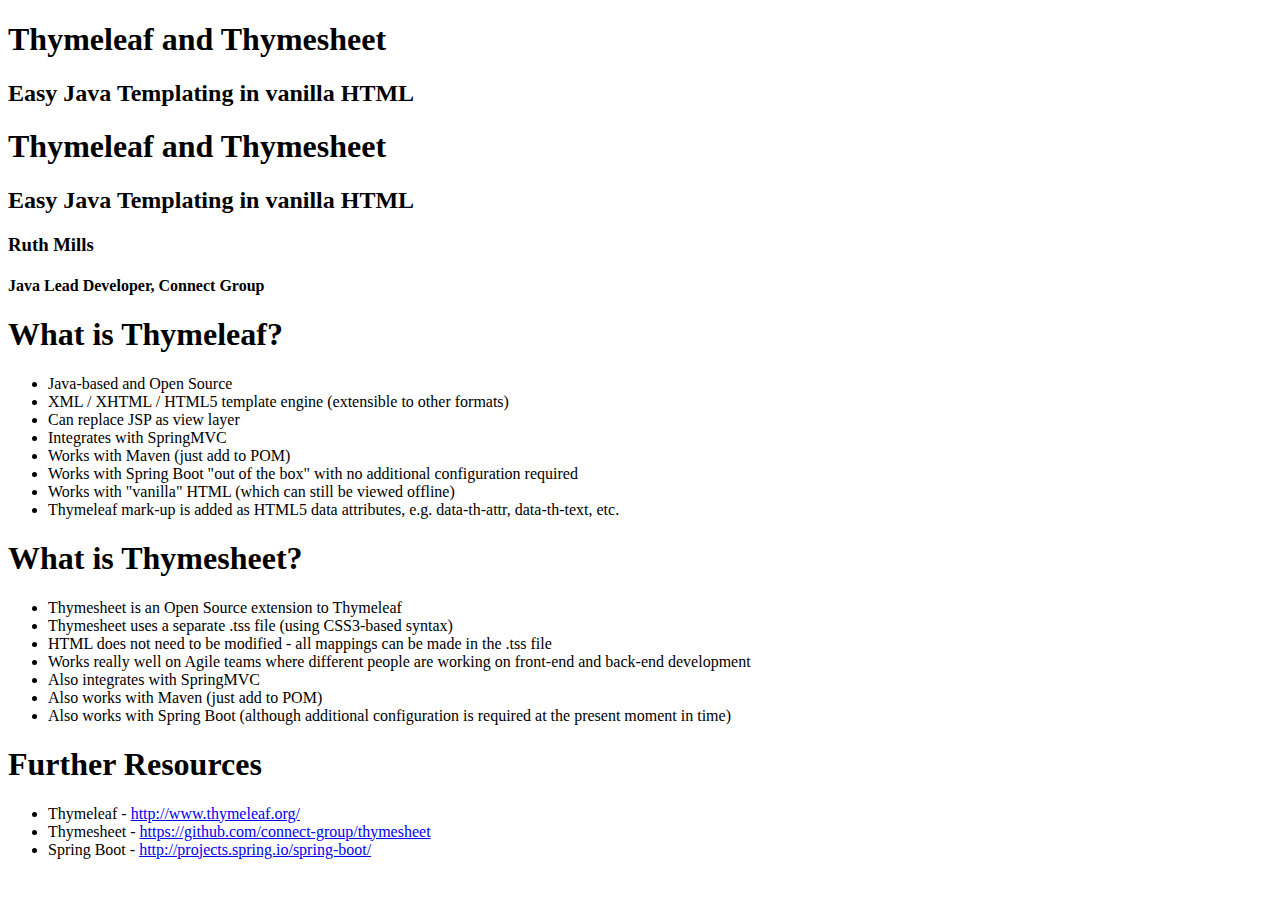
==== thymeleaf_demo/src/main/resources/templates/index.html @ b36a9532 "Get TDD integration working properly. Add the CSS, JS and image files for the "S5" slideshow emulati" ====
<!DOCTYPE html>
<html>
	<head>
	
		<title>Thymeleaf and Thymesheet</title>
		<meta http-equiv="Content-Type" content="text/html; charset=UTF-8"/>

		<!-- configuration parameters -->
		<meta name="defaultView" content="slideshow" />
		<meta name="controlVis" content="hidden" />
		
		<!-- style sheet links -->
		<link rel="stylesheet" href="/ui/default/slides.css" type="text/css" media="projection" id="slideProj" />
		<link rel="stylesheet" href="/ui/default/outline.css" type="text/css" media="screen" id="outlineStyle" />
		<link rel="stylesheet" href="/ui/default/print.css" type="text/css" media="print" id="slidePrint" />
		<link rel="stylesheet" href="/ui/default/opera.css" type="text/css" media="projection" id="operaFix" />
		
		<!-- embedded styles -->
		<style type="text/css" media="all">
			.imgcon {width: 525px; margin: 0 auto; padding: 0; text-align: center;}
			#anim {width: 270px; height: 320px; position: relative; margin-top: 0.5em;}
			#anim img {position: absolute; top: 42px; left: 24px;}
			img#me01 {top: 0; left: 0;}
			img#me02 {left: 23px;}
			img#me04 {top: 44px;}
			img#me05 {top: 43px;left: 36px;}
		</style>
		
		<!-- S5 JS -->
		<script src="/ui/default/slides.js" type="text/javascript"></script>
		
	</head>
	<body>
		<div class="layout">
			<div id="controls"></div>
			<div id="currentSlide"></div>
			<div id="header"></div>
			<div id="footer">
				<h1>Thymeleaf and Thymesheet</h1>
				<h2>Easy Java Templating in vanilla HTML</h2>
			</div>
		</div>
		
		<div class="presentation">
		
			<div class="slide">
				<h1>Thymeleaf and Thymesheet</h1>
				<h2>Easy Java Templating in vanilla HTML</h2>
				<h3>Ruth Mills</h3>
				<h4>Java Lead Developer, Connect Group</h4>
			</div>
			
			<div class="slide">
				<h1>What is Thymeleaf?</h1>
				<ul>
					<li>Java-based and Open Source</li>
					<li>XML / XHTML / HTML5 template engine (extensible to other formats)</li>
					<li>Can replace JSP as view layer</li>
					<li>Integrates with SpringMVC</li>
					<li>Works with Maven (just add to POM)</li>
					<li>Works with Spring Boot "out of the box" with no additional configuration required</li>
					<li>Works with "vanilla" HTML (which can still be viewed offline)</li>
					<li>Thymeleaf mark-up is added as HTML5 data attributes, e.g. data-th-attr, data-th-text, etc.</li>
				</ul>
			</div>
			
			<div class="slide">
				<h1>What is Thymesheet?</h1>
				<ul>
					<li>Thymesheet is an Open Source extension to Thymeleaf</li>
					<li>Thymesheet uses a separate .tss file (using CSS3-based syntax)</li>
					<li>HTML does not need to be modified - all mappings can be made in the .tss file</li>
					<li>Works really well on Agile teams where different people are working on front-end and back-end development</li>
					<li>Also integrates with SpringMVC</li>
					<li>Also works with Maven (just add to POM)</li>
					<li>Also works with Spring Boot (although additional configuration is required at the present moment in time)</li>
				</ul>
			</div>
			
			<div class="slide">
				<h1>Further Resources</h1>
				<ul>
					<li>Thymeleaf - <a href="http://www.thymeleaf.org/" target="_blank">http://www.thymeleaf.org/</a></li>
					<li>Thymesheet - <a href="https://github.com/connect-group/thymesheet" target="_blank">https://github.com/connect-group/thymesheet</a></li>
					<li>Spring Boot - <a href="http://projects.spring.io/spring-boot/" target="_blank">http://projects.spring.io/spring-boot/</a></li>
				</ul>
			</div>
				
		</div>
	</body>
</html>
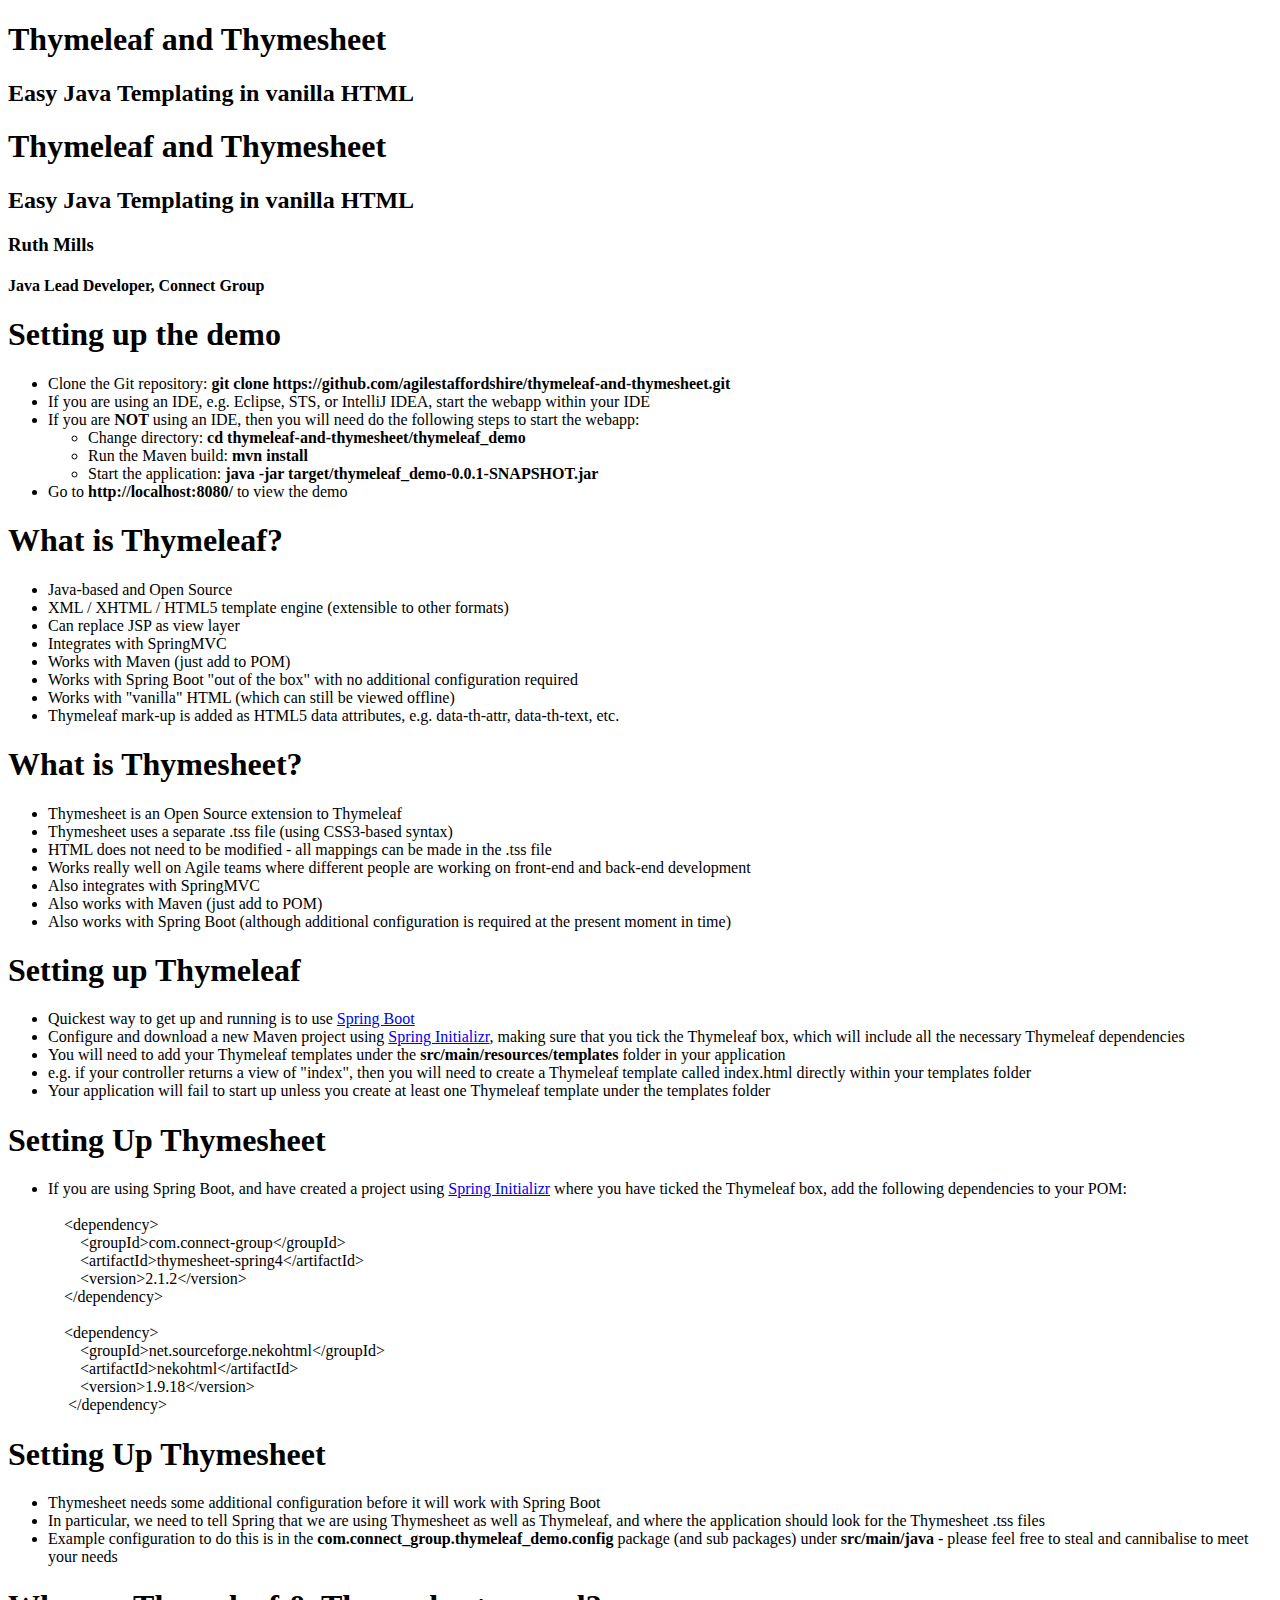
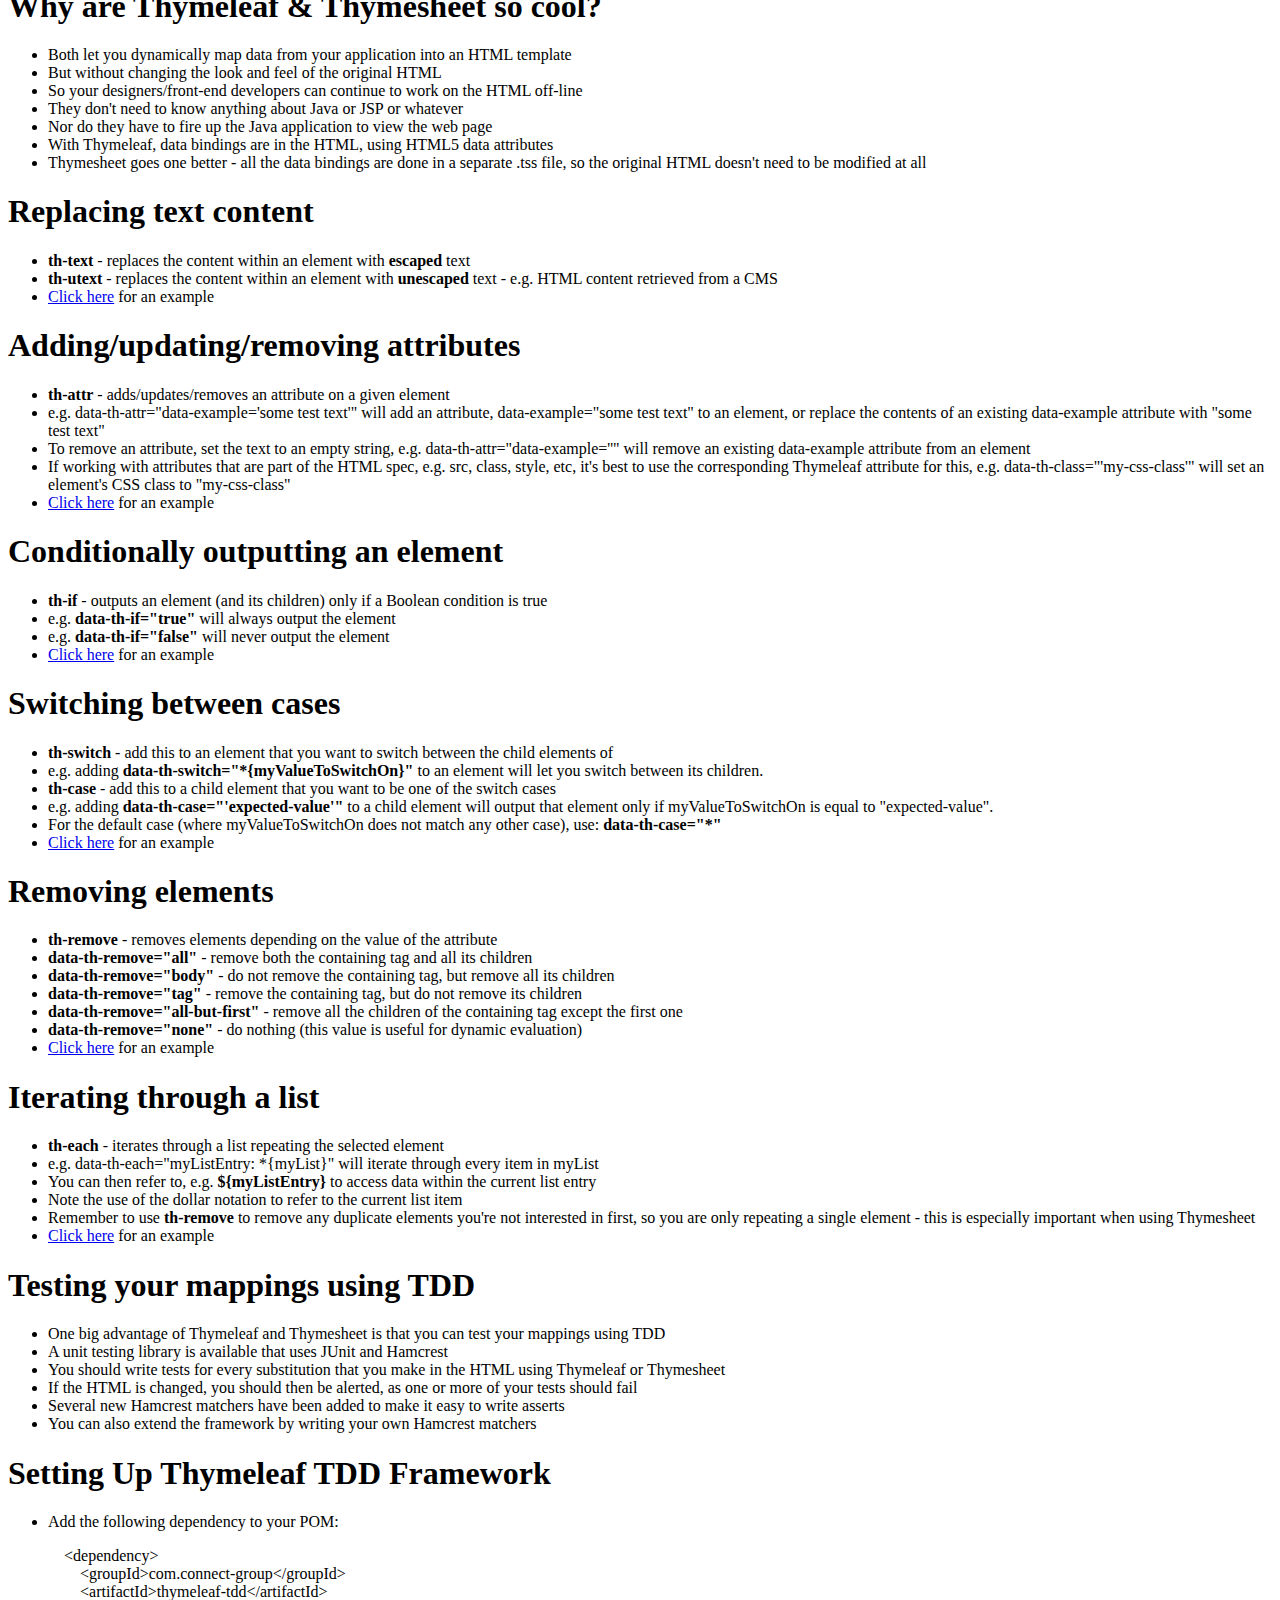
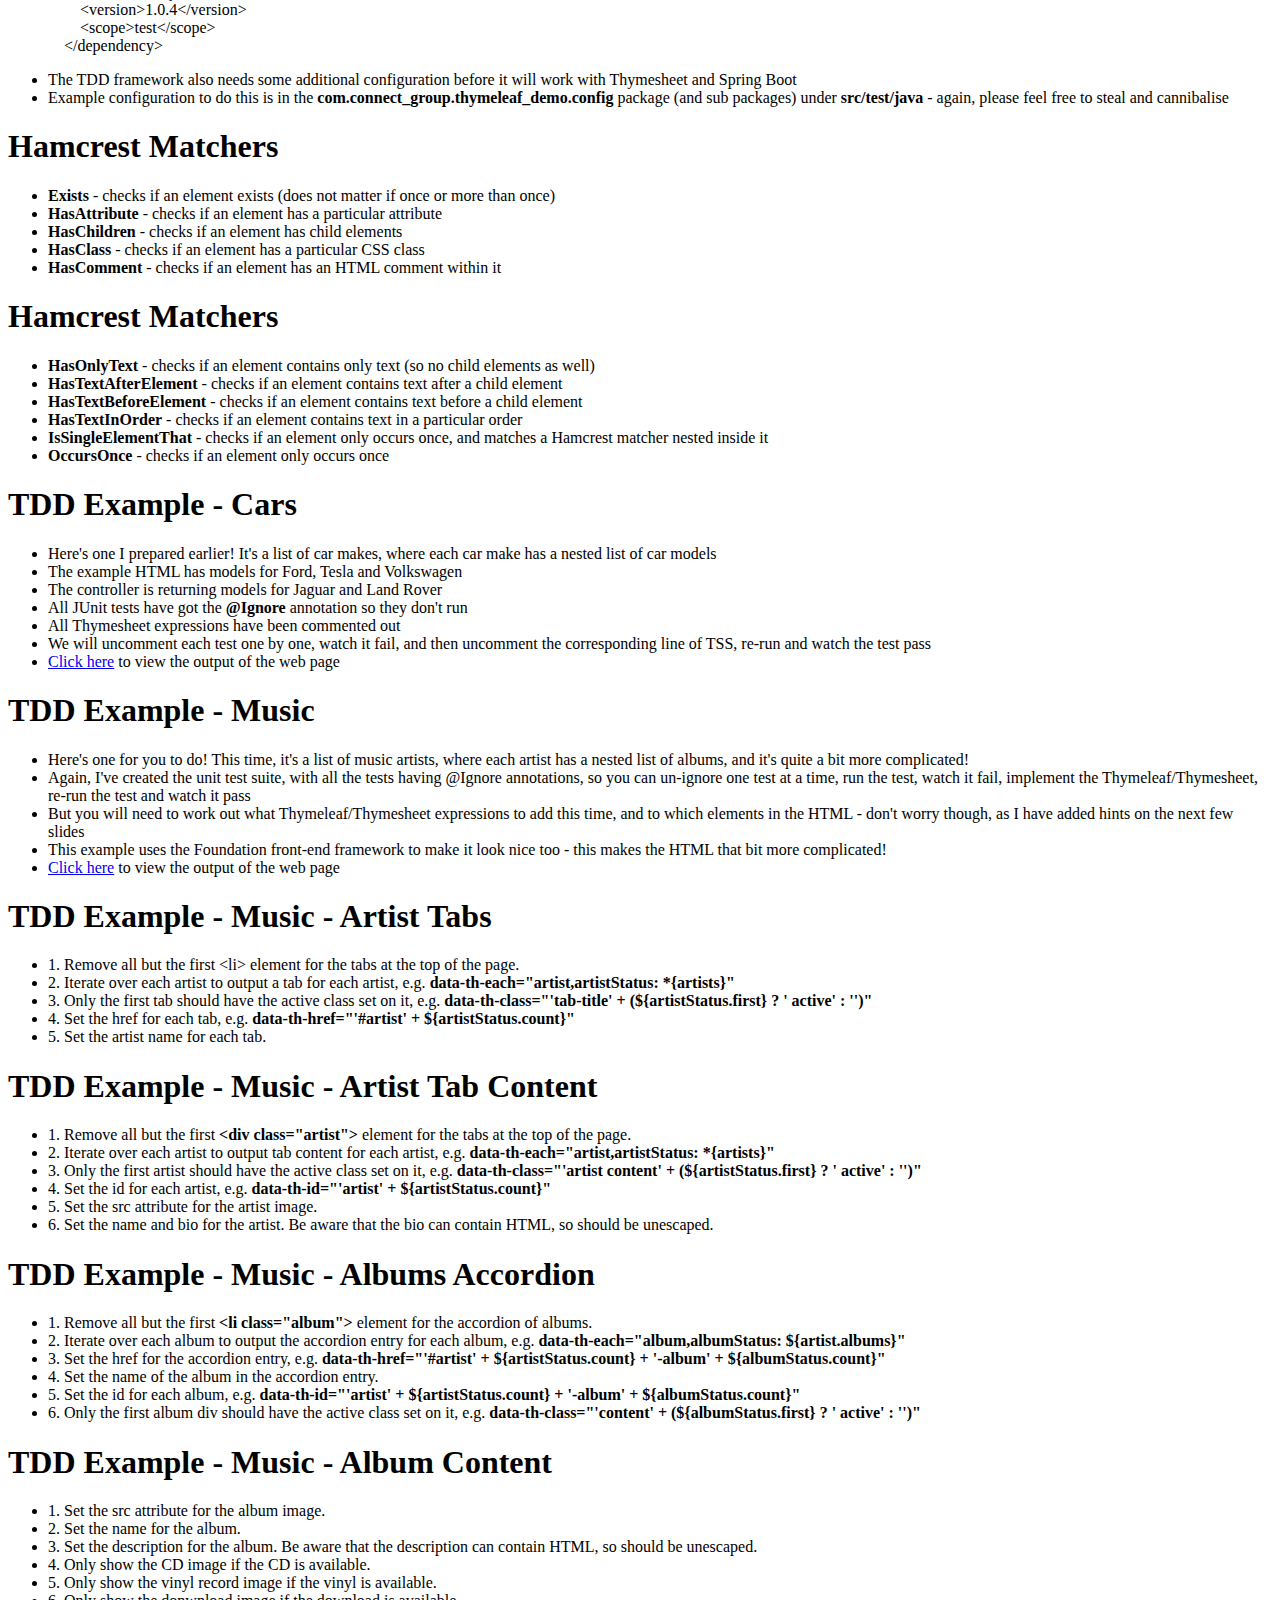
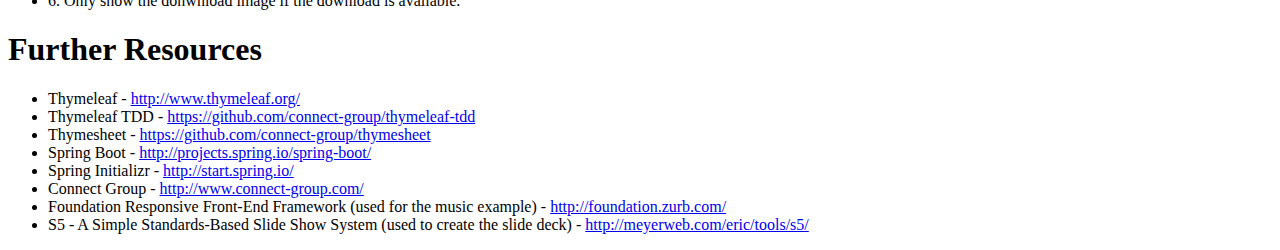
==== commit f1615682: "Add the Thymeleaf TDD link to the further resources page." ====
--- a/thymeleaf_demo/src/main/resources/templates/index.html
+++ b/thymeleaf_demo/src/main/resources/templates/index.html
@@ -9,23 +9,12 @@
 		<meta name="defaultView" content="slideshow" />
 		<meta name="controlVis" content="hidden" />
 		
-		<!-- style sheet links -->
+		<!-- stylesheet links -->
 		<link rel="stylesheet" href="/ui/default/slides.css" type="text/css" media="projection" id="slideProj" />
 		<link rel="stylesheet" href="/ui/default/outline.css" type="text/css" media="screen" id="outlineStyle" />
 		<link rel="stylesheet" href="/ui/default/print.css" type="text/css" media="print" id="slidePrint" />
 		<link rel="stylesheet" href="/ui/default/opera.css" type="text/css" media="projection" id="operaFix" />
-		
-		<!-- embedded styles -->
-		<style type="text/css" media="all">
-			.imgcon {width: 525px; margin: 0 auto; padding: 0; text-align: center;}
-			#anim {width: 270px; height: 320px; position: relative; margin-top: 0.5em;}
-			#anim img {position: absolute; top: 42px; left: 24px;}
-			img#me01 {top: 0; left: 0;}
-			img#me02 {left: 23px;}
-			img#me04 {top: 44px;}
-			img#me05 {top: 43px;left: 36px;}
-		</style>
-		
+				
 		<!-- S5 JS -->
 		<script src="/ui/default/slides.js" type="text/javascript"></script>
 		
@@ -51,8 +40,24 @@
 			</div>
 			
 			<div class="slide">
+				<h1>Setting up the demo</h1>
+				<ul>
+					<li>Clone the Git repository: <b>git clone https://github.com/agilestaffordshire/thymeleaf-and-thymesheet.git</b></li>
+					<li>If you are using an IDE, e.g. Eclipse, STS, or IntelliJ IDEA, start the webapp within your IDE</li>
+					<li>If you are <b>NOT</b> using an IDE, then you will need do the following steps to start the webapp:
+						<ul>
+							<li>Change directory: <b>cd thymeleaf-and-thymesheet/thymeleaf_demo</b></li>
+							<li>Run the Maven build: <b>mvn install</b></li>
+							<li>Start the application: <b>java -jar target/thymeleaf_demo-0.0.1-SNAPSHOT.jar</b>
+						</li>
+					</ul>
+					<li>Go to <b>http://localhost:8080/</b> to view the demo</li>
+				</ul>
+			</div>
+			
+			<div class="slide">
 				<h1>What is Thymeleaf?</h1>
-				<ul>
+				<ul class="incremental">
 					<li>Java-based and Open Source</li>
 					<li>XML / XHTML / HTML5 template engine (extensible to other formats)</li>
 					<li>Can replace JSP as view layer</li>
@@ -66,7 +71,7 @@
 			
 			<div class="slide">
 				<h1>What is Thymesheet?</h1>
-				<ul>
+				<ul class="incremental">
 					<li>Thymesheet is an Open Source extension to Thymeleaf</li>
 					<li>Thymesheet uses a separate .tss file (using CSS3-based syntax)</li>
 					<li>HTML does not need to be modified - all mappings can be made in the .tss file</li>
@@ -78,11 +83,273 @@
 			</div>
 			
 			<div class="slide">
+				<h1>Setting up Thymeleaf</h1>
+				<ul>
+					<li>Quickest way to get up and running is to use <a href="http://projects.spring.io/spring-boot/" target="_blank">Spring Boot</a></li>
+					<li>Configure and download a new Maven project using <a href="http://start.spring.io/" target="_blank">Spring Initializr</a>, making sure that
+					you tick the Thymeleaf box, which will include all the necessary Thymeleaf dependencies</li>
+					<li>You will need to add your Thymeleaf templates under the <b>src/main/resources/templates</b> folder in your application</li>
+					<li>e.g. if your controller returns a view of "index", then you will need to create a Thymeleaf template called index.html directly within your
+					templates folder</li>
+					<li>Your application will fail to start up unless you create at least one Thymeleaf template under the templates folder</li>
+				</ul>
+			</div>
+			
+			<div class="slide">
+				<h1>Setting Up Thymesheet</h1>
+				<ul>
+					<li>If you are using Spring Boot, and have created a project using <a href="http://start.spring.io/" target="_blank">Spring Initializr</a> where you have
+					ticked the Thymeleaf box, add the following dependencies to your POM:<br/><br/>
+						&nbsp;&nbsp;&nbsp;&nbsp;&lt;dependency&gt;<br/>
+        				&nbsp;&nbsp;&nbsp;&nbsp;&nbsp;&nbsp;&nbsp;&nbsp;&lt;groupId&gt;com.connect-group&lt;/groupId&gt;<br/>
+        				&nbsp;&nbsp;&nbsp;&nbsp;&nbsp;&nbsp;&nbsp;&nbsp;&lt;artifactId&gt;thymesheet-spring4&lt;/artifactId&gt;<br/>
+        				&nbsp;&nbsp;&nbsp;&nbsp;&nbsp;&nbsp;&nbsp;&nbsp;&lt;version&gt;2.1.2&lt;/version&gt;<br/>
+    					&nbsp;&nbsp;&nbsp;&nbsp;&lt;/dependency&gt;<br/><br/>
+    					&nbsp;&nbsp;&nbsp;&nbsp;&lt;dependency&gt;<br/>
+					  	&nbsp;&nbsp;&nbsp;&nbsp;&nbsp;&nbsp;&nbsp;&nbsp;&lt;groupId&gt;net.sourceforge.nekohtml&lt;/groupId&gt;<br/>
+					  	&nbsp;&nbsp;&nbsp;&nbsp;&nbsp;&nbsp;&nbsp;&nbsp;&lt;artifactId&gt;nekohtml&lt;/artifactId&gt;<br/>
+					  	&nbsp;&nbsp;&nbsp;&nbsp;&nbsp;&nbsp;&nbsp;&nbsp;&lt;version&gt;1.9.18&lt;/version&gt;<br/>
+					  	&nbsp;&nbsp;&nbsp;&nbsp;&nbsp;&lt;/dependency&gt;&nbsp;
+ 					</li>
+				</ul>
+			</div>
+			
+			<div class="slide">
+				<h1>Setting Up Thymesheet</h1>
+				<ul>
+					<li>Thymesheet needs some additional configuration before it will work with Spring Boot</li>
+					<li>In particular, we need to tell Spring that we are using Thymesheet as well as Thymeleaf, and where the application should look for the
+					Thymesheet .tss files</li>
+					<li>Example configuration to do this is in the <b>com.connect_group.thymeleaf_demo.config</b> package (and sub packages) under <b>src/main/java</b> -
+					please feel free to steal and cannibalise to meet your needs</li>
+				</ul>
+			</div>
+			
+			<div class="slide">
+				<h1>Why are Thymeleaf &amp; Thymesheet so cool?</h1>
+				<ul class="incremental">
+					<li>Both let you dynamically map data from your application into an HTML template</li>
+					<li>But without changing the look and feel of the original HTML</li>
+					<li>So your designers/front-end developers can continue to work on the HTML off-line</li>
+					<li>They don't need to know anything about Java or JSP or whatever</li>
+					<li>Nor do they have to fire up the Java application to view the web page</li>
+					<li>With Thymeleaf, data bindings are in the HTML, using HTML5 data attributes</li>
+					<li>Thymesheet goes one better - all the data bindings are done in a separate .tss file, so the original HTML doesn't
+					need to be modified at all</li>
+				</ul>
+			</div>
+			
+			<div class="slide">
+				<h1>Replacing text content</h1>
+				<ul class="incremental">
+					<li><b>th-text</b> - replaces the content within an element with <b>escaped</b> text</li>
+					<li><b>th-utext</b> - replaces the content within an element with <b>unescaped</b> text - e.g. HTML content
+					retrieved from a CMS</li>
+					<li><a href="/examples/replacingTextContent.html" target="_blank">Click here</a> for an example</li>
+				</ul>
+			</div>
+			
+			<div class="slide">
+				<h1>Adding/updating/removing attributes</h1>
+				<ul class="incremental">
+					<li><b>th-attr</b> - adds/updates/removes an attribute on a given element</li>
+					<li>e.g. data-th-attr="data-example='some test text'" will add an attribute, data-example="some test text" to an element,
+					or replace the contents of an existing data-example attribute with "some test text"</li>
+					<li>To remove an attribute, set the text to an empty string, e.g. data-th-attr="data-example=''" will remove
+					an existing data-example attribute from an element</li>
+					<li>If working with attributes that are part of the HTML spec, e.g. src, class, style, etc, it's best to use the
+					corresponding Thymeleaf attribute for this, e.g. data-th-class="'my-css-class'" will set an element's CSS class to "my-css-class"</li>
+					<li><a href="/examples/addingUpdatingRemovingAttributes.html" target="_blank">Click here</a> for an example</li>
+				</ul>
+			</div>
+			
+			<div class="slide">
+				<h1>Conditionally outputting an element</h1>
+				<ul class="incremental">
+					<li><b>th-if</b> - outputs an element (and its children) only if a Boolean condition is true</li>
+					<li>e.g. <b>data-th-if="true"</b> will always output the element</li>
+					<li>e.g. <b>data-th-if="false"</b> will never output the element</li>
+					<li><a href="/examples/conditionallyOutputtingAnElement.html" target="_blank">Click here</a> for an example</li>
+				</ul>
+			</div>
+			
+			<div class="slide">
+				<h1>Switching between cases</h1>
+				<ul class="incremental">
+					<li><b>th-switch</b> - add this to an element that you want to switch between the child elements of</li>
+					<li>e.g. adding <b>data-th-switch="*{myValueToSwitchOn}"</b> to an element will let you switch between its children.</li>
+					<li><b>th-case</b> - add this to a child element that you want to be one of the switch cases</li>
+					<li>e.g. adding <b>data-th-case="'expected-value'"</b> to a child element will output that element only if myValueToSwitchOn is equal to "expected-value".</li>
+					<li>For the default case (where myValueToSwitchOn does not match any other case), use: <b>data-th-case="*"</b></li>
+					<li><a href="/examples/switchingBetweenCases.html" target="_blank">Click here</a> for an example</li>
+				</ul>
+			</div>
+			
+			<div class="slide">
+				<h1>Removing elements</h1>
+				<ul class="incremental">
+					<li><b>th-remove</b> - removes elements depending on the value of the attribute</li>
+					<li><b>data-th-remove="all"</b> - remove both the containing tag and all its children</li>
+					<li><b>data-th-remove="body"</b> - do not remove the containing tag, but remove all its children</li>
+					<li><b>data-th-remove="tag"</b> - remove the containing tag, but do not remove its children</li>
+					<li><b>data-th-remove="all-but-first"</b> - remove all the children of the containing tag except the first one</li>
+					<li><b>data-th-remove="none"</b> - do nothing (this value is useful for dynamic evaluation)</li>
+					<li><a href="/examples/removingElements.html" target="_blank">Click here</a> for an example</li>
+				</ul>
+			</div>
+			
+			<div class="slide">
+				<h1>Iterating through a list</h1>
+				<ul class="incremental">
+					<li><b>th-each</b> - iterates through a list repeating the selected element</li>
+					<li>e.g. data-th-each="myListEntry: *{myList}" will iterate through every item in myList</li>
+					<li>You can then refer to, e.g. <b>${myListEntry}</b> to access data within the current list entry</li>
+					<li>Note the use of the dollar notation to refer to the current list item</li>
+					<li>Remember to use <b>th-remove</b> to remove any duplicate elements you're not interested in first,
+					so you are only repeating a single element - this is especially important when using Thymesheet</li>
+					<li><a href="/examples/iteratingThroughAList.html" target="_blank">Click here</a> for an example</li>
+				</ul>
+			</div>
+			
+			<div class="slide">
+				<h1>Testing your mappings using TDD</h1>
+				<ul class="incremental">
+					<li>One big advantage of Thymeleaf and Thymesheet is that you can test your mappings using TDD</li>
+					<li>A unit testing library is available that uses JUnit and Hamcrest</li>
+					<li>You should write tests for every substitution that you make in the HTML using Thymeleaf or Thymesheet</li>
+					<li>If the HTML is changed, you should then be alerted, as one or more of your tests should fail</li>
+					<li>Several new Hamcrest matchers have been added to make it easy to write asserts</li>
+					<li>You can also extend the framework by writing your own Hamcrest matchers</li>
+				</ul>
+			</div>
+			
+			<div class="slide">
+				<h1>Setting Up Thymeleaf TDD Framework</h1>
+				<ul>
+					<li>Add the following dependency to your POM:
+							<p>&nbsp;&nbsp;&nbsp;&nbsp;&lt;dependency&gt;<br/>
+			  				&nbsp;&nbsp;&nbsp;&nbsp;&nbsp;&nbsp;&nbsp;&nbsp;&lt;groupId&gt;com.connect-group&lt;/groupId&gt;<br/>
+			  				&nbsp;&nbsp;&nbsp;&nbsp;&nbsp;&nbsp;&nbsp;&nbsp;&lt;artifactId&gt;thymeleaf-tdd&lt;/artifactId&gt;<br/>
+							&nbsp;&nbsp;&nbsp;&nbsp;&nbsp;&nbsp;&nbsp;&nbsp;&lt;version&gt;1.0.4&lt;/version&gt;<br/>
+		 	  				&nbsp;&nbsp;&nbsp;&nbsp;&nbsp;&nbsp;&nbsp;&nbsp;&lt;scope&gt;test&lt;/scope&gt;<br/>
+		  					&nbsp;&nbsp;&nbsp;&nbsp;&lt;/dependency&gt;</p>
+					</li>
+					<li>The TDD framework also needs some additional configuration before it will work with Thymesheet and Spring Boot</li>
+					<li>Example configuration to do this is in the <b>com.connect_group.thymeleaf_demo.config</b> package (and sub packages) under <b>src/test/java</b> -
+					again, please feel free to steal and cannibalise</li>
+				</ul>
+			</div>
+			
+			<div class="slide">
+				<h1>Hamcrest Matchers</h1>
+				<ul class="incremental">
+					<li><b>Exists</b> - checks if an element exists (does not matter if once or more than once)</li>
+					<li><b>HasAttribute</b> - checks if an element has a particular attribute</li>
+					<li><b>HasChildren</b> - checks if an element has child elements</li>
+					<li><b>HasClass</b> - checks if an element has a particular CSS class</li>
+					<li><b>HasComment</b> - checks if an element has an HTML comment within it</li>
+				</ul>
+			</div>
+			
+			<div class="slide">
+				<h1>Hamcrest Matchers</h1>
+				<ul class="incremental">
+					<li><b>HasOnlyText</b> - checks if an element contains only text (so no child elements as well)</li>
+					<li><b>HasTextAfterElement</b> - checks if an element contains text after a child element</li>
+					<li><b>HasTextBeforeElement</b> - checks if an element contains text before a child element</li>
+					<li><b>HasTextInOrder</b> - checks if an element contains text in a particular order</li>
+					<li><b>IsSingleElementThat</b> - checks if an element only occurs once, and matches a Hamcrest matcher nested inside it</li>
+					<li><b>OccursOnce</b> - checks if an element only occurs once</li>
+				</ul>
+			</div>
+			
+			<div class="slide">
+				<h1>TDD Example - Cars</h1>
+				<ul class="incremental">
+					<li>Here's one I prepared earlier! It's a list of car makes, where each car make has a nested list of car models</li>
+					<li>The example HTML has models for Ford, Tesla and Volkswagen</li>
+					<li>The controller is returning models for Jaguar and Land Rover</li>
+					<li>All JUnit tests have got the <b>@Ignore</b> annotation so they don't run</li>
+					<li>All Thymesheet expressions have been commented out</li>
+					<li>We will uncomment each test one by one, watch it fail, and then uncomment the corresponding line of TSS,
+					re-run and watch the test pass</li>
+					<li><a href="/tdd/cars.html" target="_blank">Click here</a> to view the output of the web page</li>
+				</ul>
+			</div>
+			
+			<div class="slide">
+				<h1>TDD Example - Music</h1>
+				<ul class="incremental">
+					<li>Here's one for you to do! This time, it's a list of music artists, where each artist has a nested list of albums,
+					and it's quite a bit more complicated!</li>
+					<li>Again, I've created the unit test suite, with all the tests having @Ignore annotations, so you can un-ignore one
+					test at a time, run the test, watch it fail, implement the Thymeleaf/Thymesheet, re-run the test and watch it pass</li>
+					<li>But you will need to work out what Thymeleaf/Thymesheet expressions to add this time, and to which elements in the
+					HTML - don't worry though, as I have added hints on the next few slides</li>
+					<li>This example uses the Foundation front-end framework to make it look nice too - this makes the HTML that bit more
+					complicated!</li>
+					<li><a href="/tdd/music.html" target="_blank">Click here</a> to view the output of the web page</li>
+				</ul>
+			</div>
+			
+			<div class="slide">
+				<h1>TDD Example - Music - Artist Tabs</h1>
+				<ul class="incremental">
+					<li>1. Remove all but the first &lt;li&gt; element for the tabs at the top of the page.</li>
+					<li>2. Iterate over each artist to output a tab for each artist, e.g. <b>data-th-each="artist,artistStatus: *{artists}"</b></li>
+					<li>3. Only the first tab should have the active class set on it, e.g. <b>data-th-class="'tab-title' + (${artistStatus.first} ? ' active' : '')"</b></li>
+					<li>4. Set the href for each tab, e.g. <b>data-th-href="'#artist' + ${artistStatus.count}"</b></li>
+					<li>5. Set the artist name for each tab.</li>
+				</ul>
+			</div>
+			
+			<div class="slide">
+				<h1>TDD Example - Music - Artist Tab Content</h1>
+				<ul class="incremental">
+					<li>1. Remove all but the first <b>&lt;div class="artist"&gt;</b> element for the tabs at the top of the page.</li>
+					<li>2. Iterate over each artist to output tab content for each artist, e.g. <b>data-th-each="artist,artistStatus: *{artists}"</b></li>
+					<li>3. Only the first artist should have the active class set on it, e.g. <b>data-th-class="'artist content' + (${artistStatus.first} ? ' active' : '')"</b></li>
+					<li>4. Set the id for each artist, e.g. <b>data-th-id="'artist' + ${artistStatus.count}"</b></li>
+					<li>5. Set the src attribute for the artist image.</li>
+					<li>6. Set the name and bio for the artist. Be aware that the bio can contain HTML, so should be unescaped.</li>
+				</ul>
+			</div>
+			
+			<div class="slide">
+				<h1>TDD Example - Music - Albums Accordion</h1>
+				<ul class="incremental">
+					<li>1. Remove all but the first <b>&lt;li class="album"&gt;</b> element for the accordion of albums.</li>
+					<li>2. Iterate over each album to output the accordion entry for each album, e.g. <b>data-th-each="album,albumStatus: ${artist.albums}"</b></li>
+					<li>3. Set the href for the accordion entry, e.g. <b>data-th-href="'#artist' + ${artistStatus.count} + '-album' + ${albumStatus.count}"</b></li>
+					<li>4. Set the name of the album in the accordion entry.</li>
+					<li>5. Set the id for each album, e.g. <b>data-th-id="'artist' + ${artistStatus.count} + '-album' + ${albumStatus.count}"</b></li>
+					<li>6. Only the first album div should have the active class set on it, e.g. <b>data-th-class="'content' + (${albumStatus.first} ? ' active' : '')"</b></li>
+				</ul>
+			</div>
+			
+			<div class="slide">
+				<h1>TDD Example - Music - Album Content</h1>
+				<ul class="incremental">
+					<li>1. Set the src attribute for the album image.</li>
+					<li>2. Set the name for the album.</li>
+					<li>3. Set the description for the album. Be aware that the description can contain HTML, so should be unescaped.</li>
+					<li>4. Only show the CD image if the CD is available.</li>
+					<li>5. Only show the vinyl record image if the vinyl is available.</li>
+					<li>6. Only show the donwnload image if the download is available.</li>
+				</ul>
+			</div>
+			
+			<div class="slide">
 				<h1>Further Resources</h1>
 				<ul>
 					<li>Thymeleaf - <a href="http://www.thymeleaf.org/" target="_blank">http://www.thymeleaf.org/</a></li>
+					<li>Thymeleaf TDD - <a href="https://github.com/connect-group/thymeleaf-tdd" target="_blank">https://github.com/connect-group/thymeleaf-tdd</a></li>
 					<li>Thymesheet - <a href="https://github.com/connect-group/thymesheet" target="_blank">https://github.com/connect-group/thymesheet</a></li>
 					<li>Spring Boot - <a href="http://projects.spring.io/spring-boot/" target="_blank">http://projects.spring.io/spring-boot/</a></li>
+					<li>Spring Initializr - <a href="http://start.spring.io/" target="_blank">http://start.spring.io/</a></li>
+					<li>Connect Group - <a href="http://www.connect-group.com/" target="_blank">http://www.connect-group.com/</a></li>
+					<li>Foundation Responsive Front-End Framework (used for the music example) - <a href="http://foundation.zurb.com/" target="_blank">http://foundation.zurb.com/</a></li>
+					<li>S5 - A Simple Standards-Based Slide Show System (used to create the slide deck) - <a href="http://meyerweb.com/eric/tools/s5/" target="_blank">http://meyerweb.com/eric/tools/s5/</a></li>
 				</ul>
 			</div>
 				
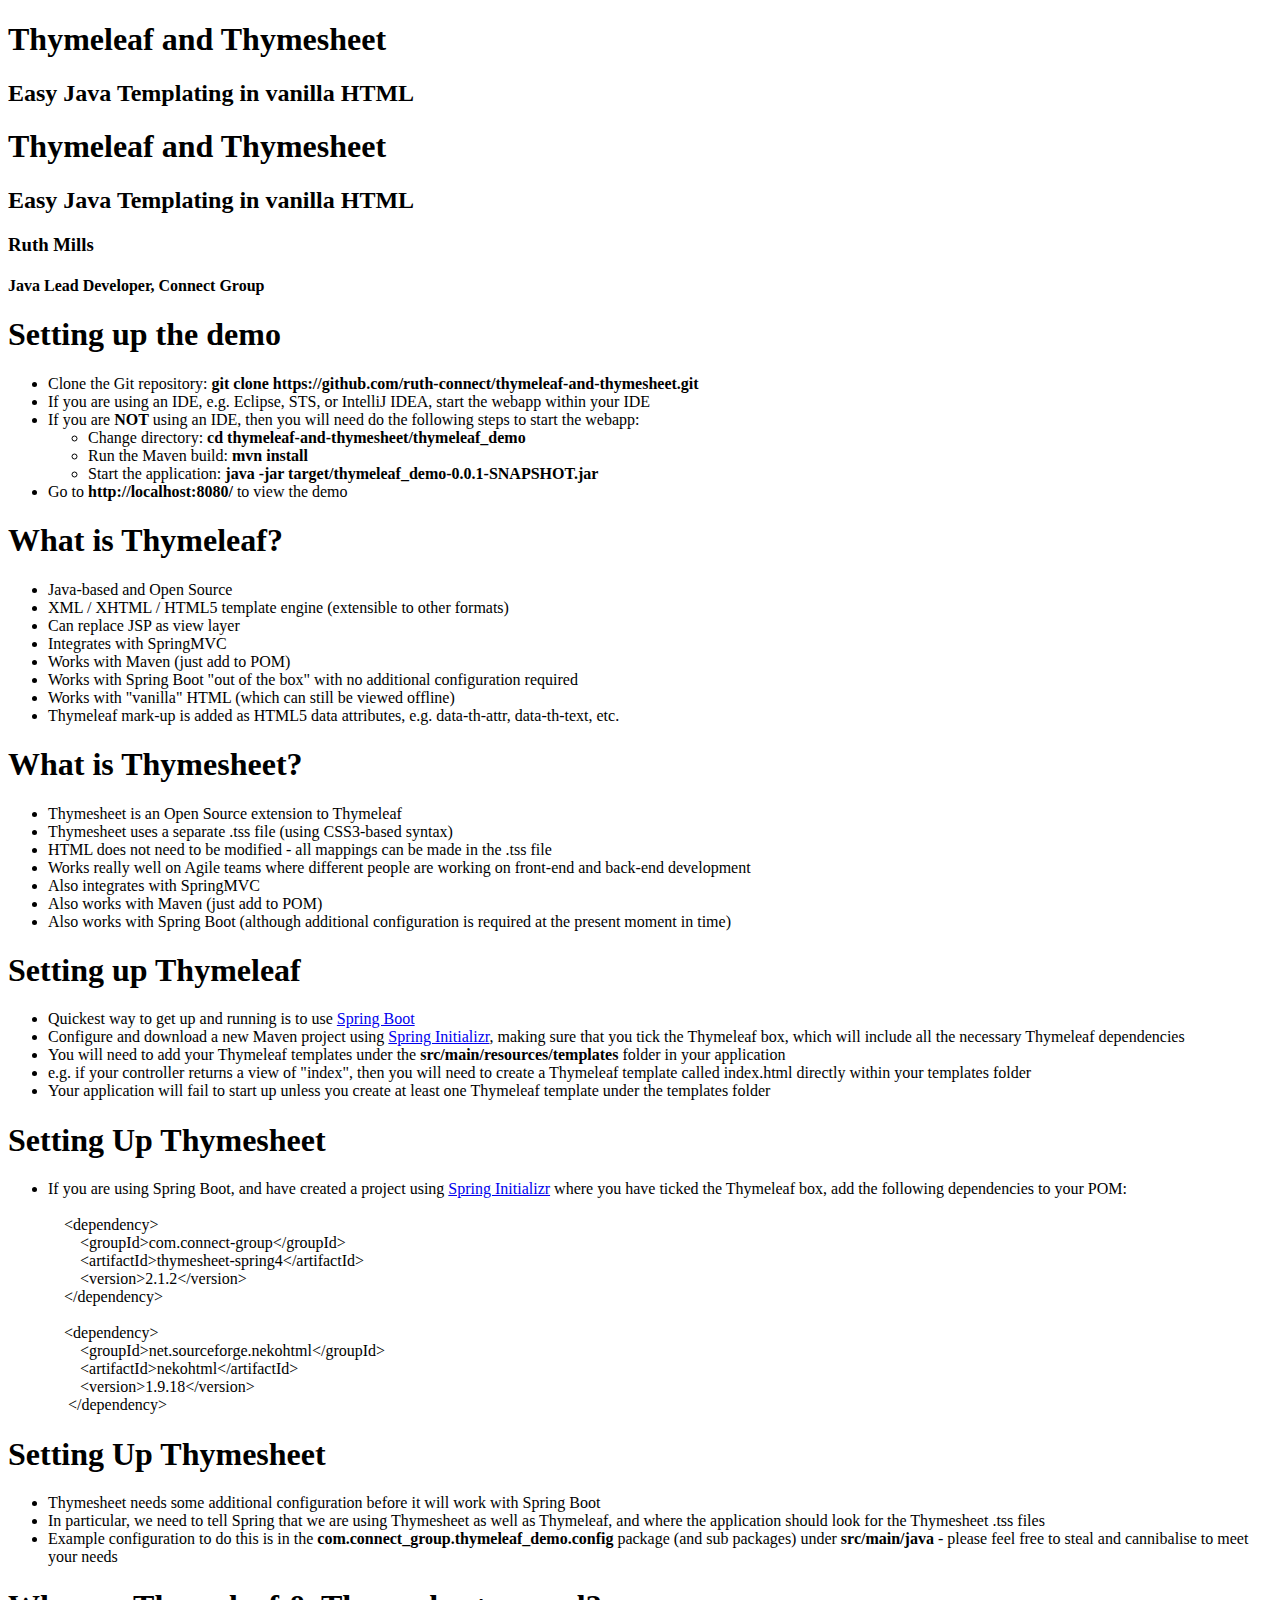
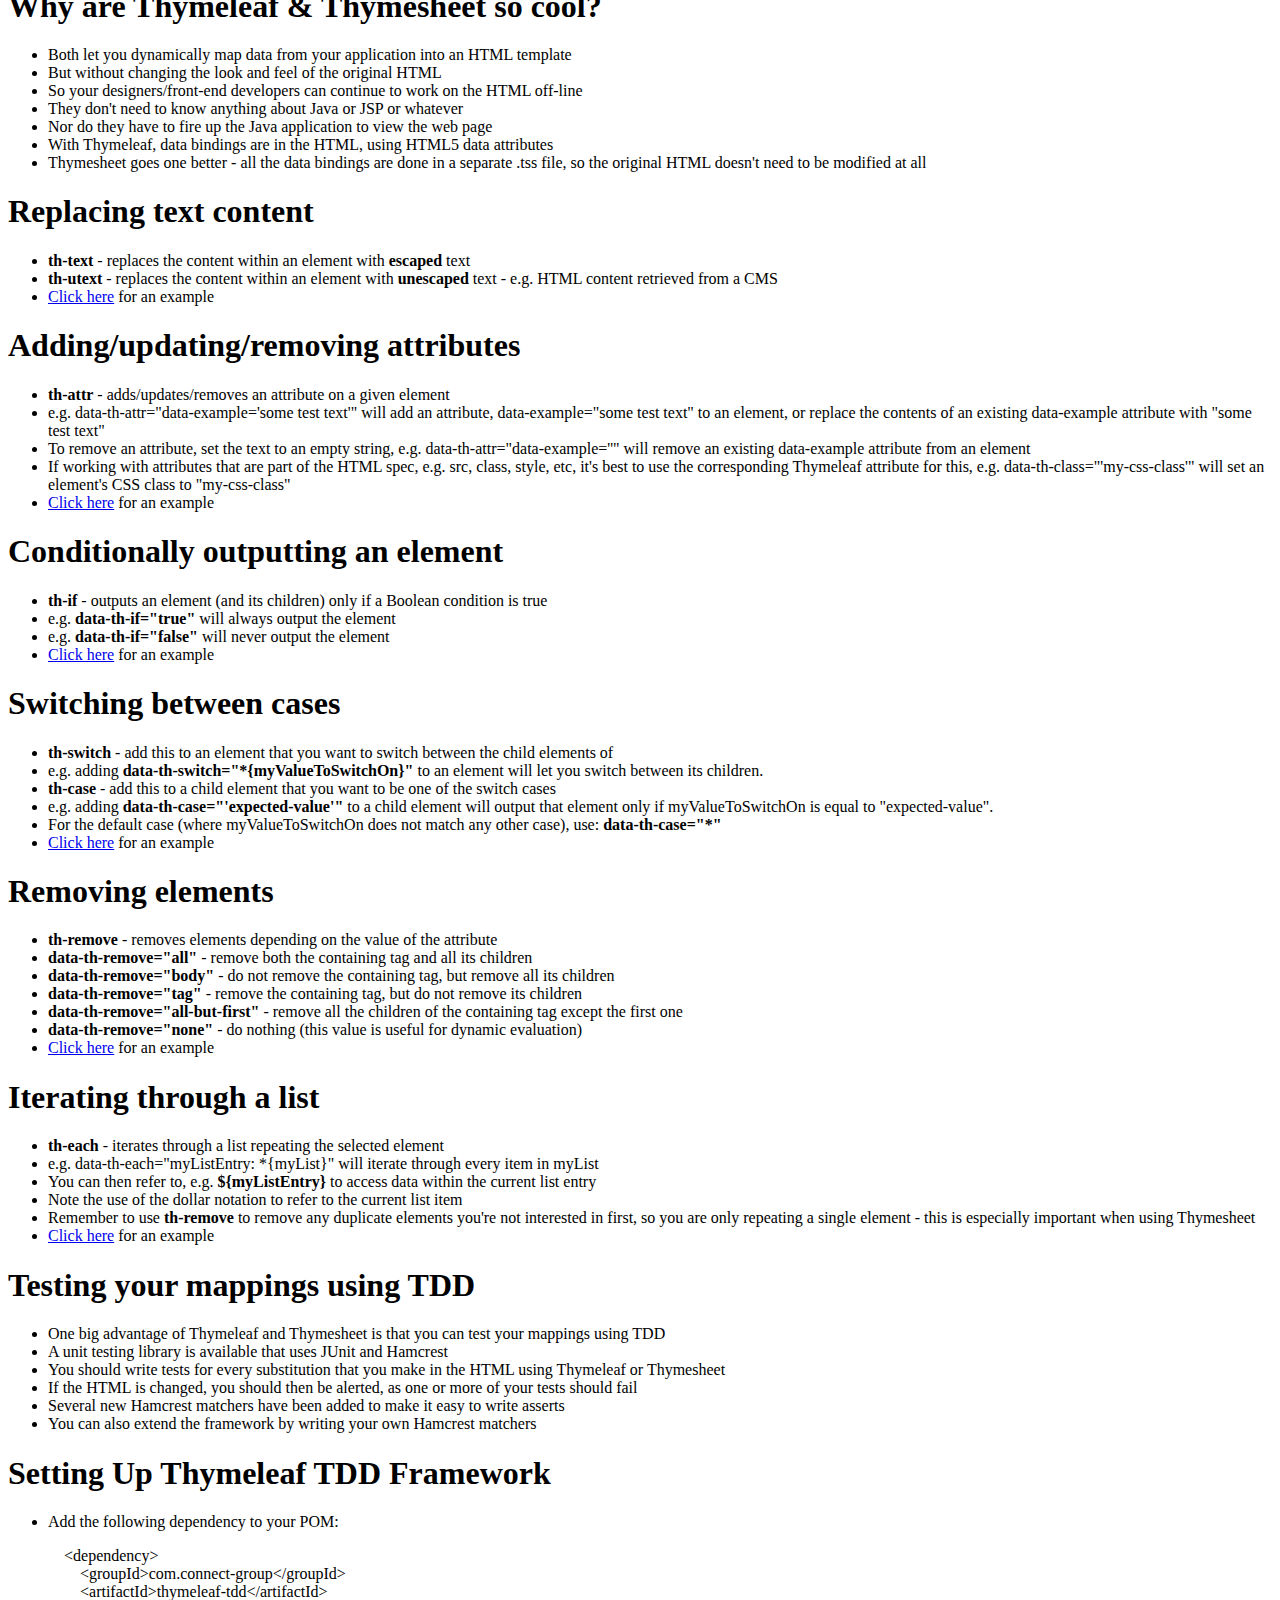
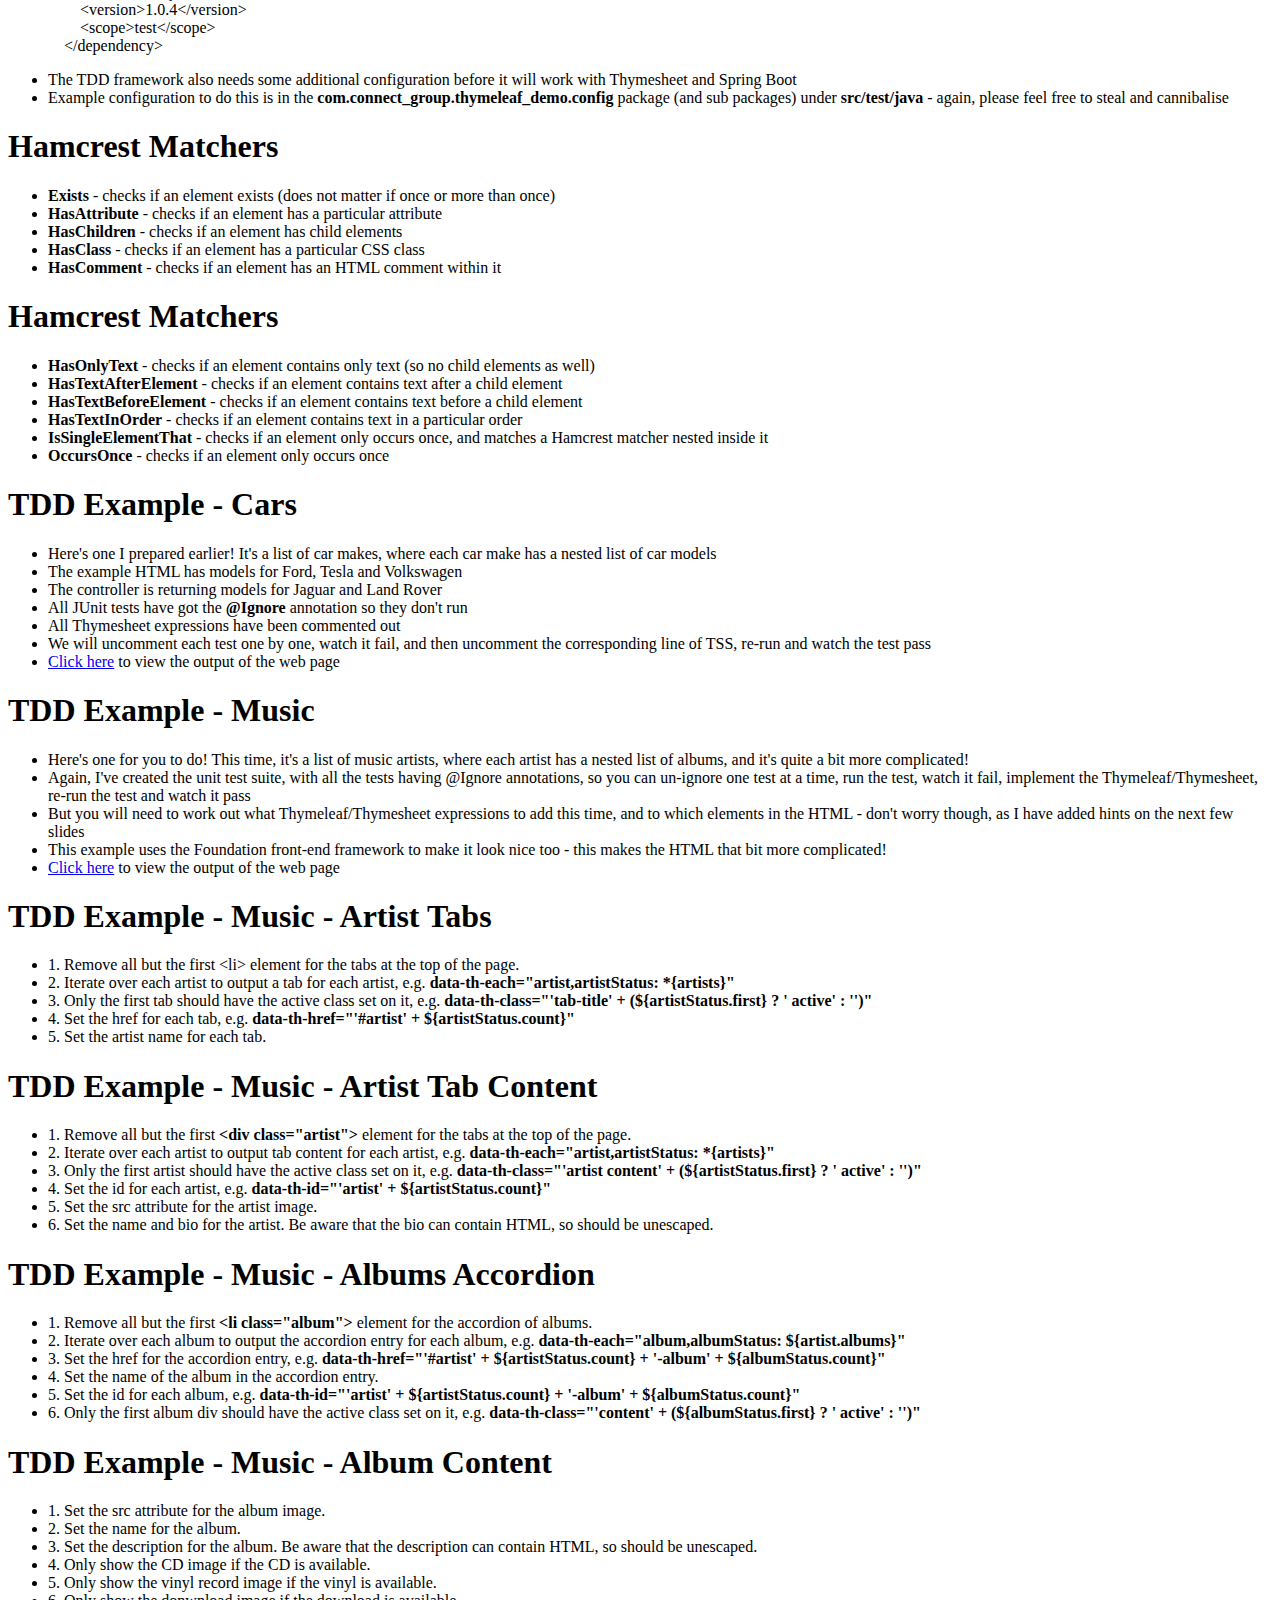
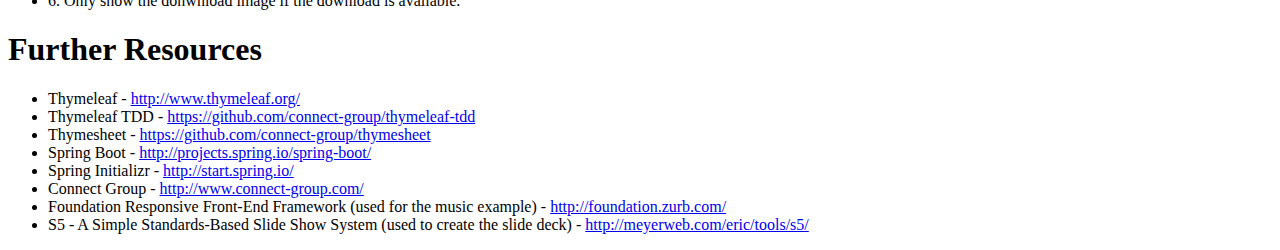
==== commit 023f9a9f: "Use ruth-connect link not agilestaffordshire." ====
--- a/thymeleaf_demo/src/main/resources/templates/index.html
+++ b/thymeleaf_demo/src/main/resources/templates/index.html
@@ -42,7 +42,7 @@
 			<div class="slide">
 				<h1>Setting up the demo</h1>
 				<ul>
-					<li>Clone the Git repository: <b>git clone https://github.com/agilestaffordshire/thymeleaf-and-thymesheet.git</b></li>
+					<li>Clone the Git repository: <b>git clone https://github.com/ruth-connect/thymeleaf-and-thymesheet.git</b></li>
 					<li>If you are using an IDE, e.g. Eclipse, STS, or IntelliJ IDEA, start the webapp within your IDE</li>
 					<li>If you are <b>NOT</b> using an IDE, then you will need do the following steps to start the webapp:
 						<ul>
